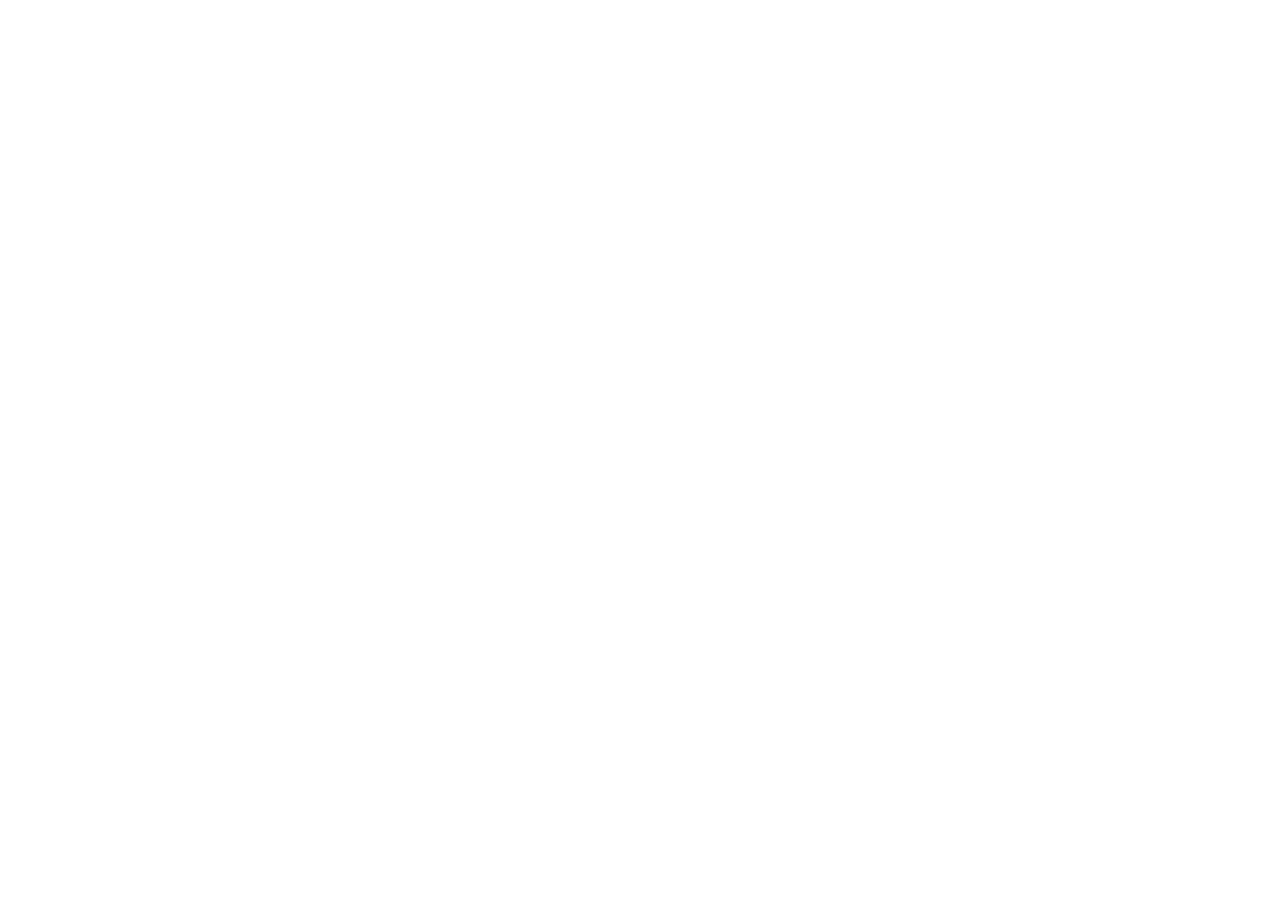
==== contato.html @ 0c19baa5 "Add files via upload" ====
<!DOCTYPE html>
<html lang="en">
<head>
    <meta charset="UTF-8">
    <meta name="viewport" content="width=device-width, initial-scale=1.0">
    <title>Document</title>
    <link rel="stylesheet" href="style.css">
</head>
<body>
    
</body>
</html>
---- style.css ----
* {margin: 0;
 padding: 0px;}

table {
width: 100%;
height: 100vh;
background-color: black
}

td{ width: 6%;}

#linha1{height: 75px;
    background-image: linear-gradient(#537CD5 , #9B66C4);
}

.degrade {
text-align: center;
font-weight: bold;
font-size: 180%;
background-image: linear-gradient(#537CD5 , #9B66C4);    
width: 100%;
height:30vh;
border-radius: 60px;
}

 img {
    vertical-align: bottom;
}

a {
    color:black ;
    text-decoration: none;

}

input { border-radius: 50px;
width: 100%;}

.botoes{
    background-image: linear-gradient(#537CD5 , #9B66C4); 
    border-radius: 40px;
    height:6vh;
    text-align: center;
    
    color: white;
}
 
.boton{background-image: linear-gradient(#537CD5 , #9B66C4); 
    border-radius: 40px;
    padding: 1em 3em;
    text-align: center;
    
    color: white;

}

.center { text-align: center;}
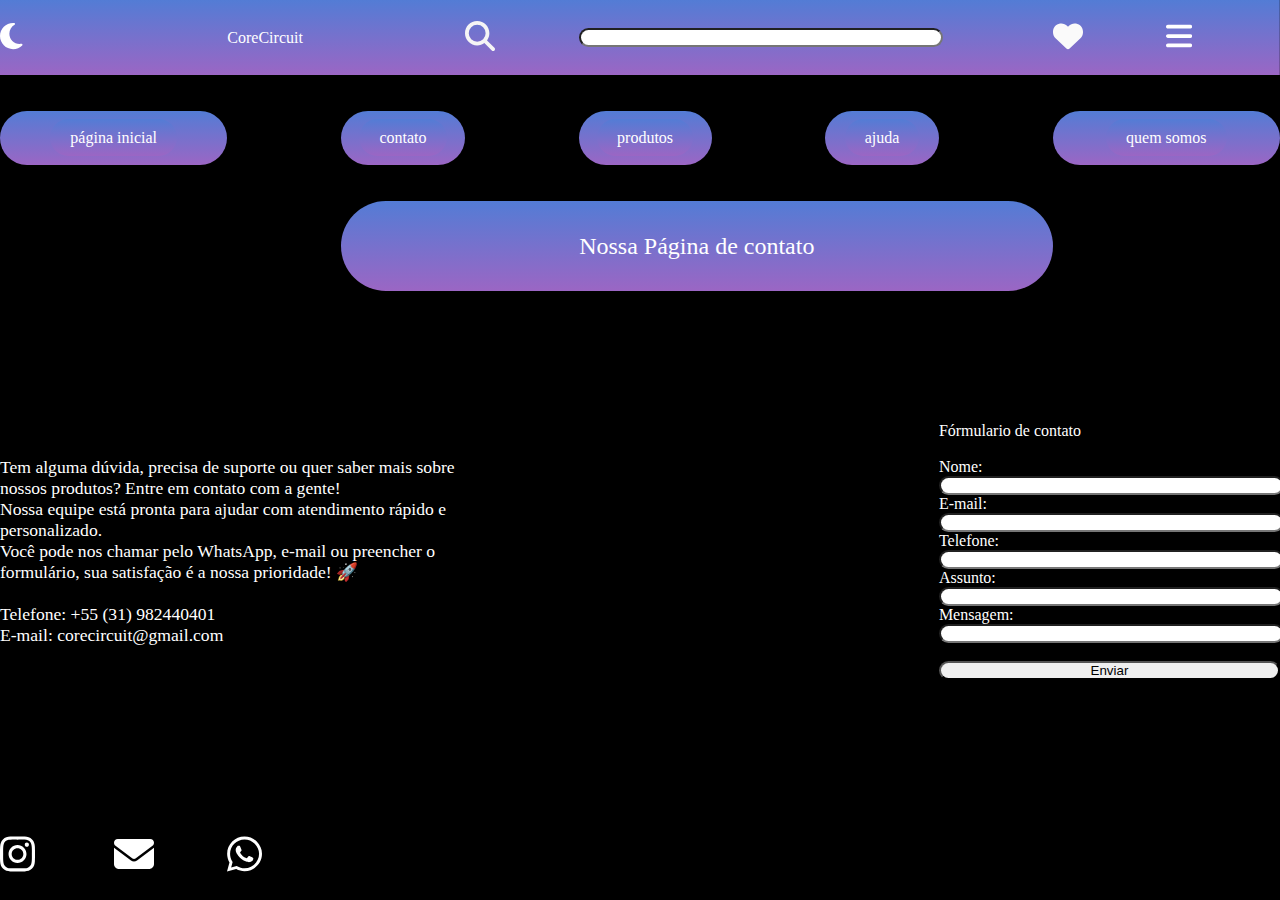
==== commit 8d48c37c: "Update contato.html" ====
--- a/contato.html
+++ b/contato.html
@@ -7,6 +7,115 @@
     <link rel="stylesheet" href="style.css">
 </head>
 <body>
+    <!DOCTYPE html>
+<html lang="en">
+<head>
+    <meta charset="UTF-8">
+    <meta name="viewport" content="width=device-width, initial-scale=1.0">
+    <title>Document</title>
+    <link rel="stylesheet" href="style.css">
+</head>
+<body> 
+    <table border="0" cellspacing="0">
+    <tr>
+        <tr id="linha1">
+            <div ></div>
+            <td > <svg xmlns="http://www.w3.org/2000/svg" height="30px" viewBox="0 0 384 512"><!--!Font Awesome Free 6.7.2 by @fontawesome - https://fontawesome.com License - https://fontawesome.com/license/free Copyright 2025 Fonticons, Inc.--><path fill="#ffffff" d="M223.5 32C100 32 0 132.3 0 256S100 480 223.5 480c60.6 0 115.5-24.2 155.8-63.4c5-4.9 6.3-12.5 3.1-18.7s-10.1-9.7-17-8.5c-9.8 1.7-19.8 2.6-30.1 2.6c-96.9 0-175.5-78.8-175.5-176c0-65.8 36-123.1 89.3-153.3c6.1-3.5 9.2-10.5 7.7-17.3s-7.3-11.9-14.3-12.5c-6.3-.5-12.6-.8-19-.8z"/></svg></td>
+            <td></td>
+            <td class="logo">CoreCircuit</td>
+            <td></td>
+            <td ><svg xmlns="http://www.w3.org/2000/svg" height="30px" viewBox="0 0 512 512"><!--!Font Awesome Free 6.7.2 by @fontawesome - https://fontawesome.com License - https://fontawesome.com/license/free Copyright 2025 Fonticons, Inc.--><path fill="#f5f5f5" d="M416 208c0 45.9-14.9 88.3-40 122.7L502.6 457.4c12.5 12.5 12.5 32.8 0 45.3s-32.8 12.5-45.3 0L330.7 376c-34.4 25.2-76.8 40-122.7 40C93.1 416 0 322.9 0 208S93.1 0 208 0S416 93.1 416 208zM208 352a144 144 0 1 0 0-288 144 144 0 1 0 0 288z"/></svg></td>
+            <td colspan="3"> <input type="text"></td>
+            <td></td>
+            <td><svg xmlns="http://www.w3.org/2000/svg"  height="30px" viewBox="0 0 512 512"><!--!Font Awesome Free 6.7.2 by @fontawesome - https://fontawesome.com License - https://fontawesome.com/license/free Copyright 2025 Fonticons, Inc.--><path fill="#fafafa" d="M47.6 300.4L228.3 469.1c7.5 7 17.4 10.9 27.7 10.9s20.2-3.9 27.7-10.9L464.4 300.4c30.4-28.3 47.6-68 47.6-109.5v-5.8c0-69.9-50.5-129.5-119.4-141C347 36.5 300.6 51.4 268 84L256 96 244 84c-32.6-32.6-79-47.5-124.6-39.9C50.5 55.6 0 115.2 0 185.1v5.8c0 41.5 17.2 81.2 47.6 109.5z"/></svg></td>
+            <td><svg xmlns="http://www.w3.org/2000/svg" height="30px" viewBox="0 0 448 512"><!--!Font Awesome Free 6.7.2 by @fontawesome - https://fontawesome.com License - https://fontawesome.com/license/free Copyright 2025 Fonticons, Inc.--><path fill="#ffffff" d="M0 96C0 78.3 14.3 64 32 64l384 0c17.7 0 32 14.3 32 32s-14.3 32-32 32L32 128C14.3 128 0 113.7 0 96zM0 256c0-17.7 14.3-32 32-32l384 0c17.7 0 32 14.3 32 32s-14.3 32-32 32L32 288c-17.7 0-32-14.3-32-32zM448 416c0 17.7-14.3 32-32 32L32 448c-17.7 0-32-14.3-32-32s14.3-32 32-32l384 0c17.7 0 32 14.3 32 32z"/></svg></td>
+    </tr>
+    <tr class="separador"></tr>
+    <tr>
+        <td  colspan="2" class="botoes">
+            <div > 
+                <a href="index.html" class="boton">página inicial</a>
+            </div>
+        </td>
+       <td></td>
+        <td class="botoes">
+             <div>
+                 <a href="contato.html" class="boton"> contato </a>
+                </td>
+        <td></td>
+        <td class="botoes">
+             <div>
+                 <a href="produtos.html" class="boton">produtos </a>
+                </td>
+        <td></td>
+        <td class="botoes">
+             <div> 
+                <a href="quem.html" class="boton"> ajuda </a></td>
+        <td></td>
+        <td colspan="2" class="botoes">
+             <div >
+                 <a href="quem.html" class="boton">quem somos</a>
+                </td>
+        
+    </tr>
+
+    <tr class="separador">
+
+    </tr>
+    <tr>
+        <td></td>
+        <td></td>
+        <td></td>
+        <td class="contato" colspan="6">Nossa Página de contato  </strong></div> </td>
+        <td></td>
+        <td></td>
+    </tr>
+    <tr>
+        <td colspan="4" class="tamanho">Tem alguma dúvida, precisa de suporte ou quer saber mais sobre nossos produtos? Entre em contato com a gente! <br>
+              Nossa equipe está pronta para ajudar com atendimento rápido e personalizado. <br>
+              Você pode nos chamar pelo WhatsApp, e-mail ou preencher o formulário, sua satisfação é a nossa prioridade! 🚀<br>
+             <br>
+              Telefone: +55 (31) 982440401 <br>
+              E-mail: corecircuit@gmail.com <br>
+            </td>
+            <td></td>
+            <td></td>
+            <td></td>
+            <td></td>
+            <td colspan="3" class="escrita"> <div  >Fórmulario de contato </div> <br>
+                Nome:<br>
+                <input type="text"><br>
+                E-mail:<br>
+                <input type="text"><br>  
+                Telefone:<br>
+                <input type="text"><br>
+                Assunto:<br>
+                <input type="text"><br>
+                Mensagem:<br>
+                <input type="text"><br>
+                 <br>
+                <input type="submit" value="Enviar"><br>
+            </td>
+       
+    </tr>
+    <tr>
+        <td><svg xmlns="http://www.w3.org/2000/svg" height="40px" viewBox="0 0 448 512"><!--!Font Awesome Free 6.7.2 by @fontawesome - https://fontawesome.com License - https://fontawesome.com/license/free Copyright 2025 Fonticons, Inc.--><path fill="#ffffff" d="M224.1 141c-63.6 0-114.9 51.3-114.9 114.9s51.3 114.9 114.9 114.9S339 319.5 339 255.9 287.7 141 224.1 141zm0 189.6c-41.1 0-74.7-33.5-74.7-74.7s33.5-74.7 74.7-74.7 74.7 33.5 74.7 74.7-33.6 74.7-74.7 74.7zm146.4-194.3c0 14.9-12 26.8-26.8 26.8-14.9 0-26.8-12-26.8-26.8s12-26.8 26.8-26.8 26.8 12 26.8 26.8zm76.1 27.2c-1.7-35.9-9.9-67.7-36.2-93.9-26.2-26.2-58-34.4-93.9-36.2-37-2.1-147.9-2.1-184.9 0-35.8 1.7-67.6 9.9-93.9 36.1s-34.4 58-36.2 93.9c-2.1 37-2.1 147.9 0 184.9 1.7 35.9 9.9 67.7 36.2 93.9s58 34.4 93.9 36.2c37 2.1 147.9 2.1 184.9 0 35.9-1.7 67.7-9.9 93.9-36.2 26.2-26.2 34.4-58 36.2-93.9 2.1-37 2.1-147.8 0-184.8zM398.8 388c-7.8 19.6-22.9 34.7-42.6 42.6-29.5 11.7-99.5 9-132.1 9s-102.7 2.6-132.1-9c-19.6-7.8-34.7-22.9-42.6-42.6-11.7-29.5-9-99.5-9-132.1s-2.6-102.7 9-132.1c7.8-19.6 22.9-34.7 42.6-42.6 29.5-11.7 99.5-9 132.1-9s102.7-2.6 132.1 9c19.6 7.8 34.7 22.9 42.6 42.6 11.7 29.5 9 99.5 9 132.1s2.7 102.7-9 132.1z"/></svg>
+        </td>
+        <td><svg xmlns="http://www.w3.org/2000/svg" height="40px" viewBox="0 0 512 512"><!--!Font Awesome Free 6.7.2 by @fontawesome - https://fontawesome.com License - https://fontawesome.com/license/free Copyright 2025 Fonticons, Inc.--><path fill="#ffffff" d="M48 64C21.5 64 0 85.5 0 112c0 15.1 7.1 29.3 19.2 38.4L236.8 313.6c11.4 8.5 27 8.5 38.4 0L492.8 150.4c12.1-9.1 19.2-23.3 19.2-38.4c0-26.5-21.5-48-48-48L48 64zM0 176L0 384c0 35.3 28.7 64 64 64l384 0c35.3 0 64-28.7 64-64l0-208L294.4 339.2c-22.8 17.1-54 17.1-76.8 0L0 176z"/></svg>
+        </td>
+        <td><svg xmlns="http://www.w3.org/2000/svg" height="40px" viewBox="0 0 448 512"><!--!Font Awesome Free 6.7.2 by @fontawesome - https://fontawesome.com License - https://fontawesome.com/license/free Copyright 2025 Fonticons, Inc.--><path fill="#ffffff" d="M380.9 97.1C339 55.1 283.2 32 223.9 32c-122.4 0-222 99.6-222 222 0 39.1 10.2 77.3 29.6 111L0 480l117.7-30.9c32.4 17.7 68.9 27 106.1 27h.1c122.3 0 224.1-99.6 224.1-222 0-59.3-25.2-115-67.1-157zm-157 341.6c-33.2 0-65.7-8.9-94-25.7l-6.7-4-69.8 18.3L72 359.2l-4.4-7c-18.5-29.4-28.2-63.3-28.2-98.2 0-101.7 82.8-184.5 184.6-184.5 49.3 0 95.6 19.2 130.4 54.1 34.8 34.9 56.2 81.2 56.1 130.5 0 101.8-84.9 184.6-186.6 184.6zm101.2-138.2c-5.5-2.8-32.8-16.2-37.9-18-5.1-1.9-8.8-2.8-12.5 2.8-3.7 5.6-14.3 18-17.6 21.8-3.2 3.7-6.5 4.2-12 1.4-32.6-16.3-54-29.1-75.5-66-5.7-9.8 5.7-9.1 16.3-30.3 1.8-3.7 .9-6.9-.5-9.7-1.4-2.8-12.5-30.1-17.1-41.2-4.5-10.8-9.1-9.3-12.5-9.5-3.2-.2-6.9-.2-10.6-.2-3.7 0-9.7 1.4-14.8 6.9-5.1 5.6-19.4 19-19.4 46.3 0 27.3 19.9 53.7 22.6 57.4 2.8 3.7 39.1 59.7 94.8 83.8 35.2 15.2 49 16.5 66.6 13.9 10.7-1.6 32.8-13.4 37.4-26.4 4.6-13 4.6-24.1 3.2-26.4-1.3-2.5-5-3.9-10.5-6.6z"/></svg></td>
+        <td></td>
+        <td></td>
+        <td></td>
+        <td></td>
+        <td></td>
+        <td></td>
+        <td></td>
+        <td></td>
+    </tr>
+</table>
     
 </body>
-</html>+</html>
+</body>
+</html>
--- a/style.css
+++ b/style.css
@@ -1,57 +1,95 @@
 * {margin: 0;
- padding: 0px;}
+    padding: 0px;}
+   
+   table {
+   width: 100%;
+   height: 100vh;
+   background-color: black
+   }
+   
+   td{ width: 6%;}
+   
+   #linha1{height: 75px;
+       background-image: linear-gradient(#537CD5 , #9B66C4);
+   }
+   
+   .degrade {
+   text-align: center;
+   font-weight: bold;
+   font-size: 180%;
+   background-image: linear-gradient(#537CD5 , #9B66C4);    
+   width: 100%;
+   height:30vh;
+   border-radius: 60px;
+   color: white;
+   }
+   
+    img {
+       vertical-align: bottom;
+   }
+   
+   a {
+       color:black ;
+       text-decoration: none;
+   
+   }
+   
+   input { border-radius: 50px;
+   width: 100%;}
+   
+   .botoes{
+       background-image: linear-gradient(#537CD5 , #9B66C4); 
+       border-radius: 40px;
+       height:6vh;
+       text-align: center;
+       
+       color: white;
+   }
+    
+   .boton{background-image: linear-gradient(#537CD5 , #9B66C4); 
+       border-radius: 60px;
+       text-align: center;
+       height: 8vh;
+       width: 1em;
+       padding: 10px 20px;
+       color: white;
+   
+   }
+   
+   .center { text-align: center;}
+   .logo{color:white;}
+   .quem {color: white;
+   font-size: 250%;
+   text-align: center;}
+   
+   
+   
+   .roxo { background-image: linear-gradient(#537CD5 , #9B66C4); ; border-radius: 20px;}
+   
+   .espaco { padding: 10px 0px;}
+   
+   .separador {
+       width: 100;
+       height: 4vh;
+   }
 
-table {
-width: 100%;
-height: 100vh;
-background-color: black
-}
+   .espaco2 { padding: 10px 5px;}
 
-td{ width: 6%;}
+   .contato{
+    text-align: center;
+   font-weight: 100%;
+   font-size: 150%;
+   background-image: linear-gradient(#537CD5 , #9B66C4);
+   border-radius: 60px;
+   color: white;
+   height: 10vh;
+   }
 
-#linha1{height: 75px;
-    background-image: linear-gradient(#537CD5 , #9B66C4);
-}
+   .tamanho{
+    color: white;
+   font-size: 110%;
+   }
 
-.degrade {
-text-align: center;
-font-weight: bold;
-font-size: 180%;
-background-image: linear-gradient(#537CD5 , #9B66C4);    
-width: 100%;
-height:30vh;
-border-radius: 60px;
-}
-
- img {
-    vertical-align: bottom;
-}
-
-a {
-    color:black ;
-    text-decoration: none;
-
-}
-
-input { border-radius: 50px;
-width: 100%;}
-
-.botoes{
-    background-image: linear-gradient(#537CD5 , #9B66C4); 
-    border-radius: 40px;
-    height:6vh;
-    text-align: center;
-    
+   .escrita {
     color: white;
-}
- 
-.boton{background-image: linear-gradient(#537CD5 , #9B66C4); 
-    border-radius: 40px;
-    padding: 1em 3em;
-    text-align: center;
-    
-    color: white;
-
-}
-
-.center { text-align: center;}
+   }
--- a/style.css
+++ b/style.css
@@ -1,57 +1,95 @@
 * {margin: 0;
- padding: 0px;}
+    padding: 0px;}
+   
+   table {
+   width: 100%;
+   height: 100vh;
+   background-color: black
+   }
+   
+   td{ width: 6%;}
+   
+   #linha1{height: 75px;
+       background-image: linear-gradient(#537CD5 , #9B66C4);
+   }
+   
+   .degrade {
+   text-align: center;
+   font-weight: bold;
+   font-size: 180%;
+   background-image: linear-gradient(#537CD5 , #9B66C4);    
+   width: 100%;
+   height:30vh;
+   border-radius: 60px;
+   color: white;
+   }
+   
+    img {
+       vertical-align: bottom;
+   }
+   
+   a {
+       color:black ;
+       text-decoration: none;
+   
+   }
+   
+   input { border-radius: 50px;
+   width: 100%;}
+   
+   .botoes{
+       background-image: linear-gradient(#537CD5 , #9B66C4); 
+       border-radius: 40px;
+       height:6vh;
+       text-align: center;
+       
+       color: white;
+   }
+    
+   .boton{background-image: linear-gradient(#537CD5 , #9B66C4); 
+       border-radius: 60px;
+       text-align: center;
+       height: 8vh;
+       width: 1em;
+       padding: 10px 20px;
+       color: white;
+   
+   }
+   
+   .center { text-align: center;}
+   .logo{color:white;}
+   .quem {color: white;
+   font-size: 250%;
+   text-align: center;}
+   
+   
+   
+   .roxo { background-image: linear-gradient(#537CD5 , #9B66C4); ; border-radius: 20px;}
+   
+   .espaco { padding: 10px 0px;}
+   
+   .separador {
+       width: 100;
+       height: 4vh;
+   }
 
-table {
-width: 100%;
-height: 100vh;
-background-color: black
-}
+   .espaco2 { padding: 10px 5px;}
 
-td{ width: 6%;}
+   .contato{
+    text-align: center;
+   font-weight: 100%;
+   font-size: 150%;
+   background-image: linear-gradient(#537CD5 , #9B66C4);
+   border-radius: 60px;
+   color: white;
+   height: 10vh;
+   }
 
-#linha1{height: 75px;
-    background-image: linear-gradient(#537CD5 , #9B66C4);
-}
+   .tamanho{
+    color: white;
+   font-size: 110%;
+   }
 
-.degrade {
-text-align: center;
-font-weight: bold;
-font-size: 180%;
-background-image: linear-gradient(#537CD5 , #9B66C4);    
-width: 100%;
-height:30vh;
-border-radius: 60px;
-}
-
- img {
-    vertical-align: bottom;
-}
-
-a {
-    color:black ;
-    text-decoration: none;
-
-}
-
-input { border-radius: 50px;
-width: 100%;}
-
-.botoes{
-    background-image: linear-gradient(#537CD5 , #9B66C4); 
-    border-radius: 40px;
-    height:6vh;
-    text-align: center;
-    
+   .escrita {
     color: white;
-}
- 
-.boton{background-image: linear-gradient(#537CD5 , #9B66C4); 
-    border-radius: 40px;
-    padding: 1em 3em;
-    text-align: center;
-    
-    color: white;
-
-}
-
-.center { text-align: center;}
+   }
